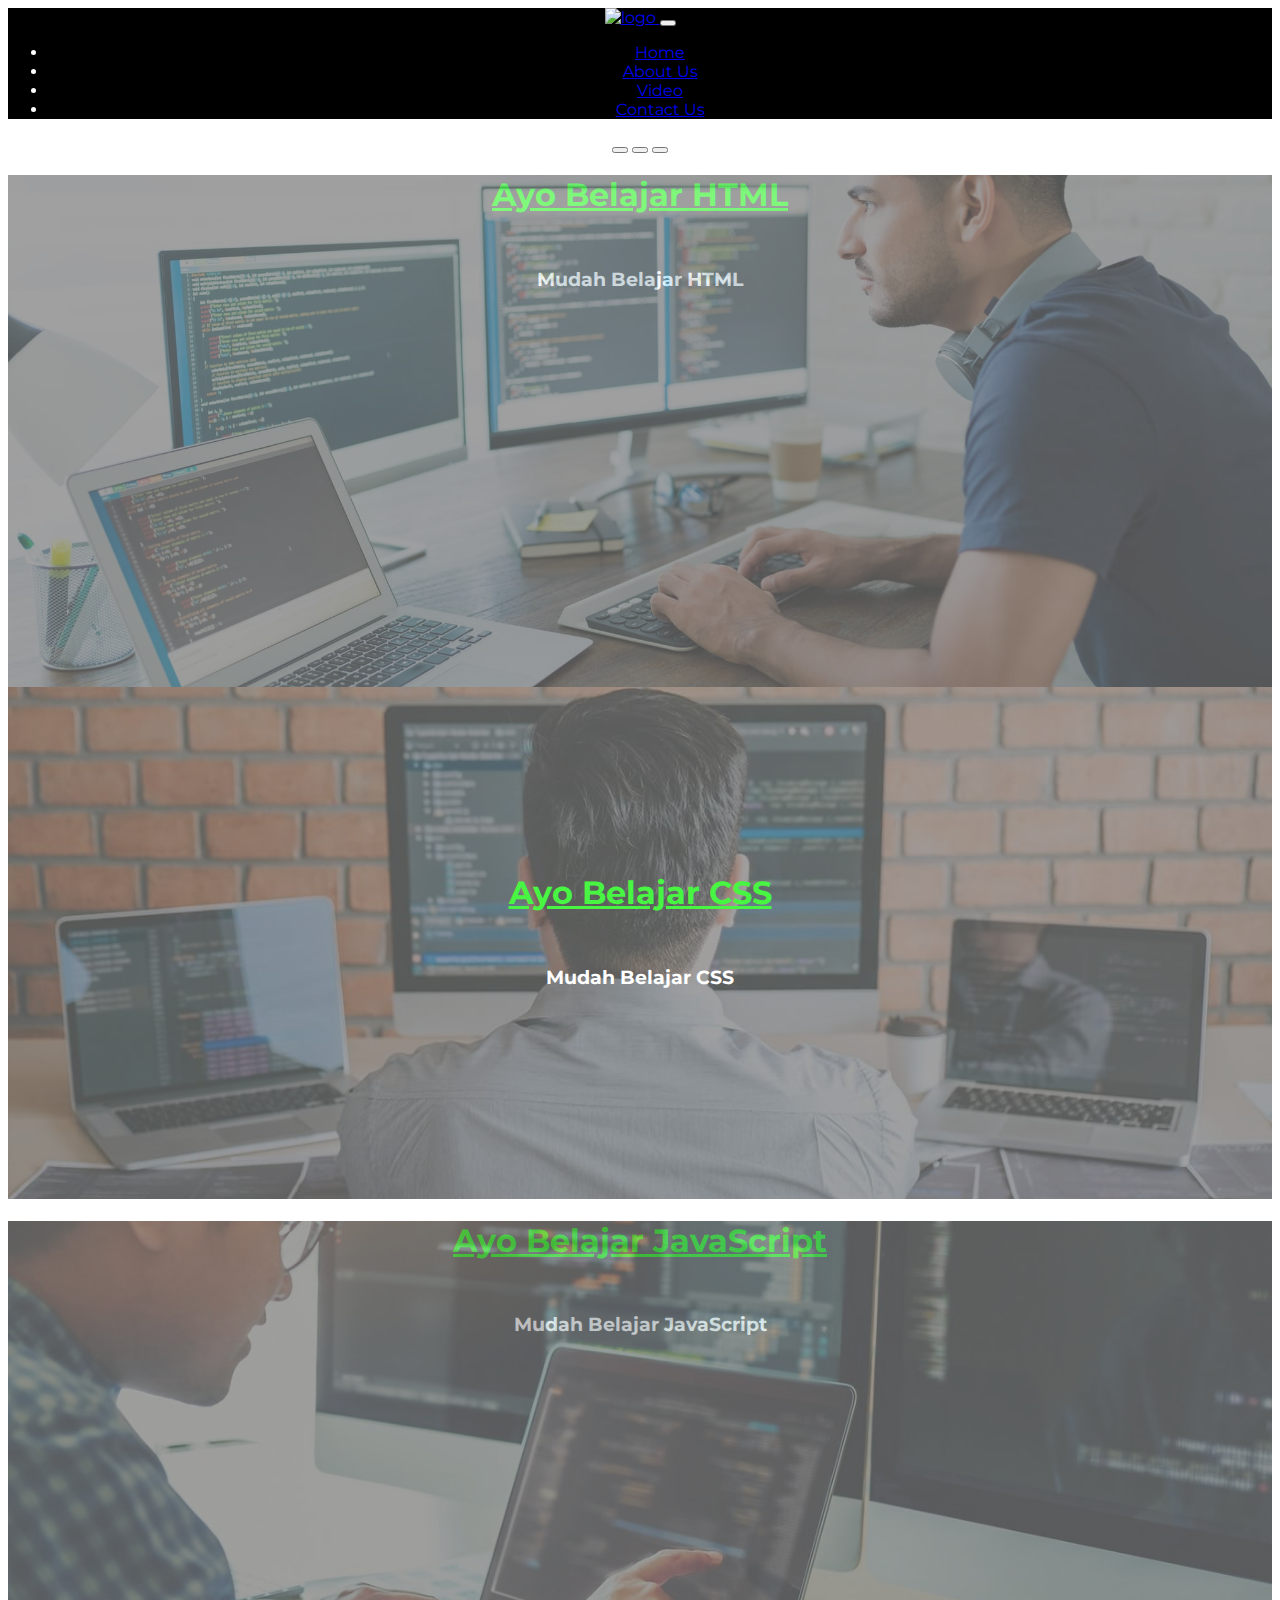
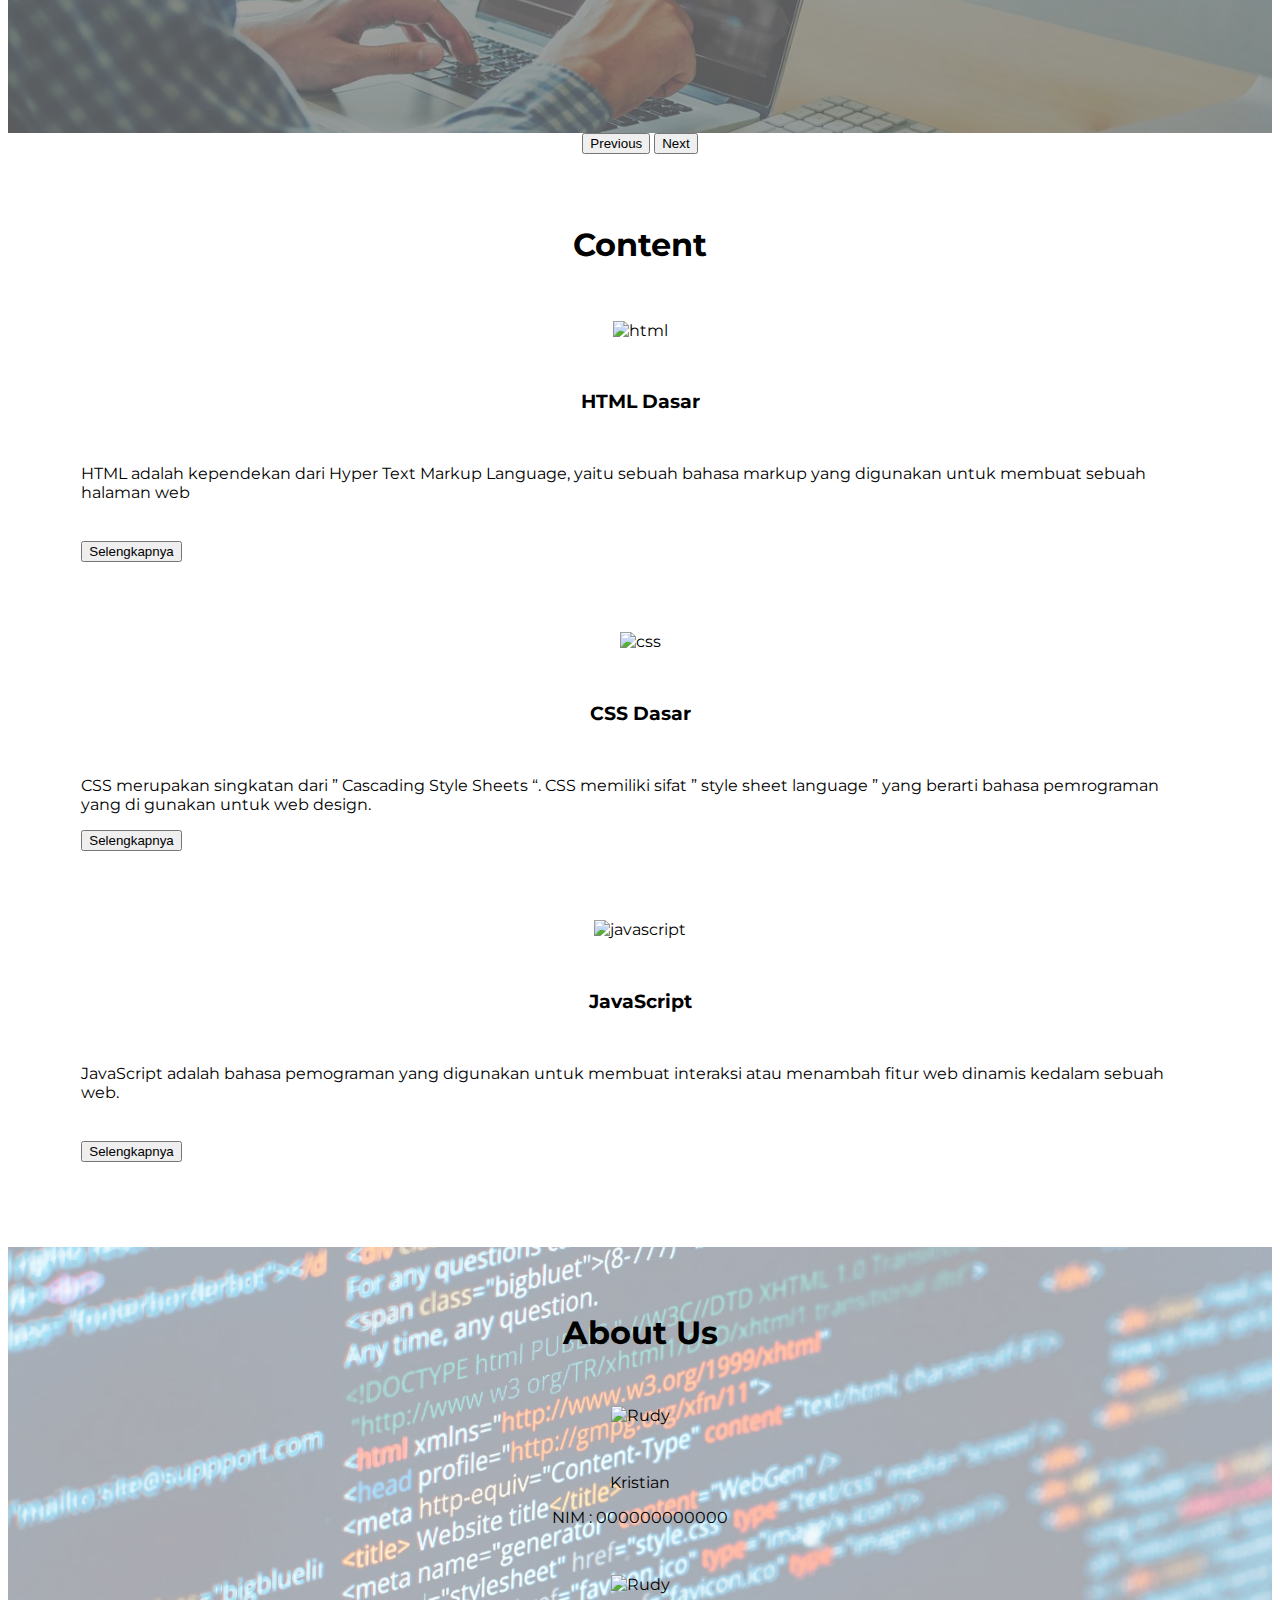
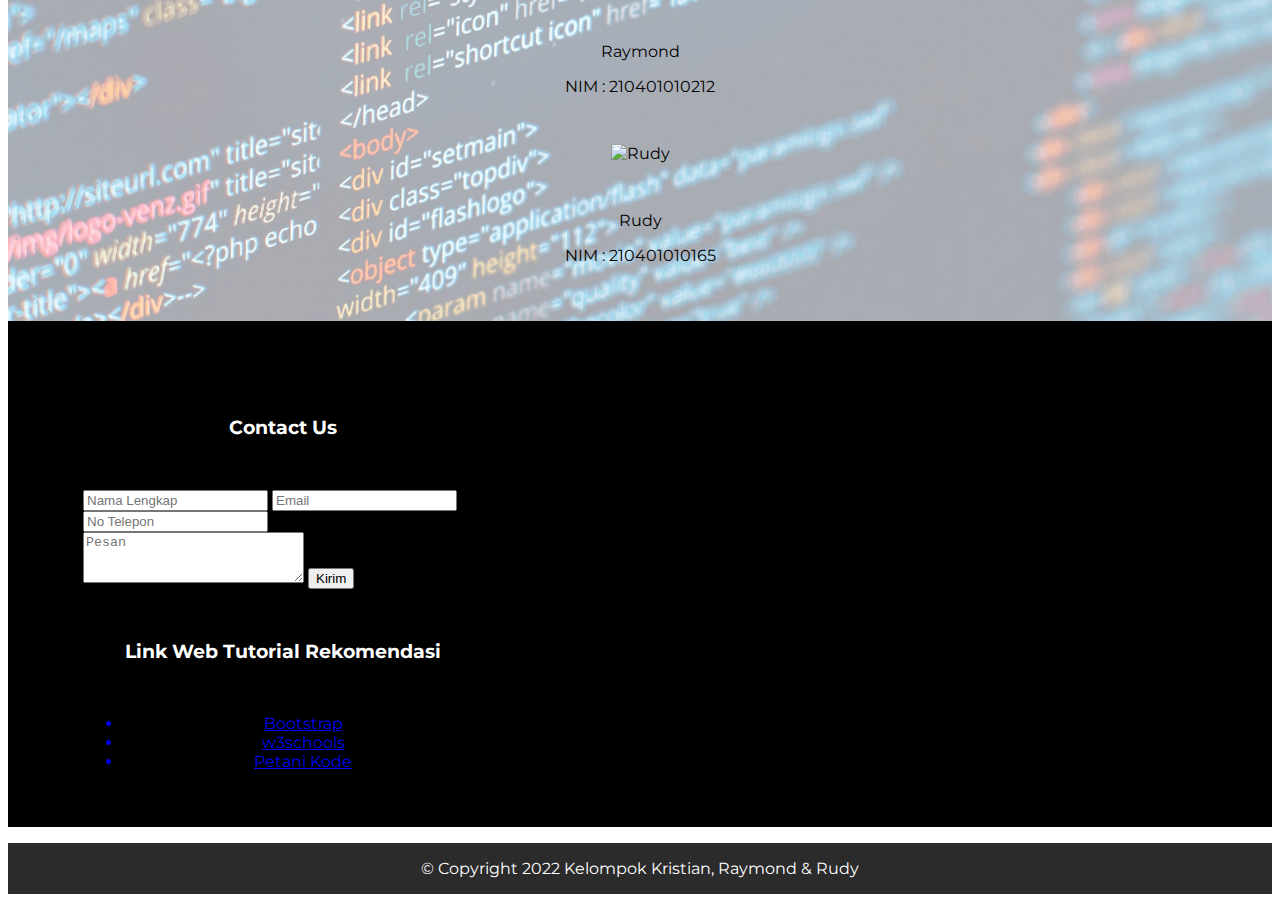
==== index.html @ 99779ef3 "Add files via upload" ====
<!DOCTYPE html>
<html>

<head>
  <meta charset="utf-8">
  <title>Web Programing</title>
  <link rel="icon" href="favicon.ico">

  <!-- Google fonts -->
  <link href="https://fonts.googleapis.com/css2?family=Montserrat:wght@800&family=Ubuntu&display=swap" rel="stylesheet">

  <!-- bootstrap script-->

  <link href="https://cdn.jsdelivr.net/npm/bootstrap@5.1.3/dist/css/bootstrap.min.css" rel="stylesheet" integrity="sha384-1BmE4kWBq78iYhFldvKuhfTAU6auU8tT94WrHftjDbrCEXSU1oBoqyl2QvZ6jIW3" crossorigin="anonymous">

  <!-- CSS stylesheet -->

  <link rel="stylesheet" href="styles.css">

</head>

<body>

 

  <!-- Nav Bar -->

  <div class="container-fluid colored-navbar">
    <nav class="navbar navbar-expand-lg navbar-dark">
      <a class="navbar-brand" href="https://www.unsia.ac.id/?utm_source=amm"> <img class="logo_img" src="images\logo.png" alt="logo"> </a>
      <button class="navbar-toggler " type="button" data-bs-toggle="collapse" data-bs-target="#navbarNavAltMarkup" aria-controls="navbarNavAltMarkup" aria-expanded="false" aria-label="Toggle navigation">
        <span class="navbar-toggler-icon "></span>
      </button>
      <div class="collapse navbar-collapse" id="navbarNavAltMarkup">
        <ul class="navbar-nav ms-auto">
          <li class="nav-item"><a class="nav-link " href="index.html">Home</a></li>
          <li class="nav-item"><a class="nav-link" href="#about-us">About Us</a></li>
          <li class="nav-item"><a class="nav-link" href="Video.html">Video</a></li>
          <li class="nav-item"><a class="nav-link" href="#contact-us">Contact Us</a></li>
        </ul>
      </div>
    </nav>
  </div>


  <!-- Carousel -->

  <div id="myCarousel" class="carousel slide" data-bs-ride="carousel">
    <div class="carousel-indicators">
      <button type="button" data-bs-target="#myCarousel" data-bs-slide-to="0" class="active" aria-current="true" aria-label="Slide 1"></button>
      <button type="button" data-bs-target="#myCarousel" data-bs-slide-to="1" aria-label="Slide 2"></button>
      <button type="button" data-bs-target="#myCarousel" data-bs-slide-to="2" aria-label="Slide 3"></button>
    </div>
    <div class="carousel-inner">
      <div class="carousel-item active">
        <div class="overlay-image" style="background-image:url(belajarhtml.jpg);"></div>
        <div class="container">
          <div class="carousel-caption text-start">
            <h1><a href="HyperText Markup Language.html" style="color: #48f542">Ayo Belajar HTML</a></h1>
            <h3>Mudah Belajar HTML</h3>
          </div>
        </div>
      </div>
      <div class="carousel-item">
        <div class="overlay-image" style="background-image:url(belajarcss.jpg);"></div>
        <div class="container-carousel">
          <div class="carousel-caption">
            <h1><a href="csspage.html" style="color: #48f542">Ayo Belajar CSS</a></h1>
            <h3>Mudah Belajar CSS</h3>
          </div>
        </div>
      </div>
      <div class="carousel-item">
        <div class="overlay-image" style="background-image:url(belajarjavascript.jpg);"></div>
        <div class="container">
          <div class="carousel-caption text-end">
            <h1><a href="javascriptcontent.html" style="color: #48f542">Ayo Belajar JavaScript</a></h1>
            <h3>Mudah Belajar JavaScript</h3>
          </div>
        </div>
      </div>
    </div>
    <button class="carousel-control-prev" type="button" data-bs-target="#myCarousel" data-bs-slide="prev">
      <span class="carousel-control-prev-icon" aria-hidden="true"></span>
      <span class="visually-hidden">Previous</span>
    </button>
    <button class="carousel-control-next" type="button" data-bs-target="#myCarousel" data-bs-slide="next">
      <span class="carousel-control-next-icon" aria-hidden="true"></span>
      <span class="visually-hidden">Next</span>
    </button>
  </div>


  <!-- Content -->

  <div class="content">
    <h1 class="section-heading">Content</h1>
    <div class="row">
      <div class="content-column col-lg-4 col-md-6">
        <div class="card">
          <img src="images\html.jpg" alt="html">
          <div class="card-header">
            <h3>HTML Dasar</h3>
          </div>
          <div class="card-body">
            <p>HTML adalah kependekan dari Hyper Text Markup Language, yaitu sebuah bahasa markup yang digunakan untuk membuat sebuah halaman web</p>
            <div class="Spacing-bottom"> </div>
            <a href="HyperText Markup Language.html"><button type="button" class="btn btn-outline-dark btn-block col-12">Selengkapnya</button></a>
          </div>
        </div>
      </div>

      <div class="content-column col-lg-4 col-md-6">
        <div class="card">
          <img src="images\css.jpg" alt="css">
          <div class="card-header">
            <h3>CSS Dasar</h3>
          </div>
          <div class="card-body">
            <p>CSS merupakan singkatan dari ” Cascading Style Sheets “. CSS memiliki sifat ” style sheet language ” yang berarti bahasa pemrograman yang di gunakan untuk web design.</p>
            <a href="csspage.html"><button type="button" class="btn btn-outline-dark btn-block col-12">Selengkapnya</button></a>
          </div>
        </div>
      </div>

      <div class="content-column col-lg-4 col-md-12">
        <div class="card">
          <img src="images\javascript.jpg" alt="javascript">
          <div class="card-header">
            <h3>JavaScript</h3>
          </div>
          <div class="card-body">
            <p>JavaScript adalah bahasa pemograman yang digunakan untuk membuat interaksi atau menambah fitur web dinamis kedalam sebuah web.</p>
            <div class="Spacing-bottom"></div>
            <a href="javascriptcontent.html"><button type="button" class="btn btn-outline-dark btn-block col-12">Selengkapnya</button></a>
          </div>
        </div>
      </div>
    </div>
  </div>

  <!-- About US -->
  <div class="container-fluid" id="about-us">
    <div class="about-us-text">
      <h1>About Us</h1>
      <div class="row">
        <div class="col-md-4 col-sm-12">
          <img class="our-foto" src="images\Kristian.png" alt="Rudy">
          <p>Kristian</p>
          <p>NIM : 000000000000</p>
        </div>
        <div class="col-md-4 col-sm-12">
          <img class="our-foto" src="images\Raymond.jpg" alt="Rudy">
          <p>Raymond</p>
          <p>NIM : 210401010212</p>
        </div>
        <div class="col-md-4 col-sm-12">
          <img class="our-foto" src="images\Rudy.jpg" alt="Rudy">
          <p>Rudy</p>
          <p>NIM : 210401010165</p>
        </div>
      </div>
    </div>
  </div>

  <!-- <Contact Us> -->
  <div class="container-fluid" id="contact-us">
    <div class="row">
      <div class="col-md-6 col-sm12 mx-auto" style="color:white; width:25rem;">
        <h3>Contact Us</h3>
        <div class="card">
          <div class="card-body" style="color:black;">
            <form action="https://formsubmit.co/f3bdb7e244bcaf21a9be1b968df72f1d" method="post">
              <input type="text" class="field" name="name" placeholder="Nama Lengkap">
              <input type="email" name="email" placeholder="Email">
              <input type="number" name="phone" placeholder="No Telepon">
              <textarea name="message" data-length="150" rows="3" cols="25" placeholder="Pesan"></textarea>
              <button type="button submit" class="btn btn-outline-dark btn-block col-3">Kirim</button>
            </form>
          </div>
        </div>
      </div>
      <div class="col-md-6 col-sm12 mx-auto" style="color:white; width:25rem;">
        <h3>Link Web Tutorial Rekomendasi</h3>
        <div class="card">
          <ul class="list-group list-group-flush">
            <a href="https://getbootstrap.com/docs/5.1/getting-started/introduction/">
              <li class="list-group-item">Bootstrap</li>
            </a>
            <a href="https://www.w3schools.com/">
              <li class="list-group-item">w3schools</li>
            </a>
            <a href="https://www.petanikode.com/">
              <li class="list-group-item">Petani Kode</li>
            </a>
          </ul>
        </div>
      </div>
    </div>
  </div>

  <!-- Footer -->
  <footer>
    <p class="copyright" style="padding:1rem; background-color:#2B2B2B; margin-bottom:0; color:white;">© Copyright 2022 Kelompok Kristian, Raymond & Rudy</p>
  </footer>

  <!--bootstrap -->

  <script src="https://cdn.jsdelivr.net/npm/bootstrap@5.1.3/dist/js/bootstrap.bundle.min.js" integrity="sha384-ka7Sk0Gln4gmtz2MlQnikT1wXgYsOg+OMhuP+IlRH9sENBO0LRn5q+8nbTov4+1p" crossorigin="anonymous"></script>



</body>

</html>
---- styles.css ----
body {
  font-family: 'Montserrat', sans-serif;
  text-align: center;
}

h3 {
  padding: 2rem;
}

/* Navbar */
.colored-navbar {
  background-color: black;
  color: white;
}

.logo_img {
  max-height: 60px;
  width: auto;
  max-width: 140px;
}

/* Carousel */
.carousel-item {
  height: 32rem;
  background: #777;
  color: white;
  position: relative;
  background-position: center;
  background-size: cover;
}

.container-carousel {
  position: absolute;
  bottom: 0;
  left: 0;
  right: 0;
}

.carousel-caption {
  padding-bottom: 10rem;
}

.overlay-image {
  position: absolute;
  bottom: 0;
  left: 0;
  right: 0;
  top: 0;
  background-position: center;
  background-size: cover;
  opacity: 0.3;
}

/* Content */
.content {
  padding: 50px;
}

.content-column {
  padding: 3% 2%;
}

.content-text {
  font-size: 3rem;
  line-height: 1.5;
}

.card-body {
  text-align: left;
}

.Spacing-bottom {
  height: 1.45rem;
}

/*About Us*/
#about-us {
  position: relative;
  color: black;
  background-image: url(Aboutusbackground.png);
  background-position: center;
  background-size: cover;
}

.about-us-text {
  padding: 45px 75px 40px;
}

.our-foto {
  width: 5rem;
  padding-top: 2rem;
  padding-bottom: 2rem;
}

/*Contact Us*/
#contact-us {
  background-color: black;
  padding: 45px 75px 40px;
}

/*Content Materi */
.background-content {
  background-image: url(programerdesk.png);
  background-position: center;
  background-size: cover;
}

.materi-belajar {
  font-family: sans-serif;
  padding: 1rem 1rem;
  width: 75%;
  text-align: left;
}

/*Video*/
.video {text-align: center;}
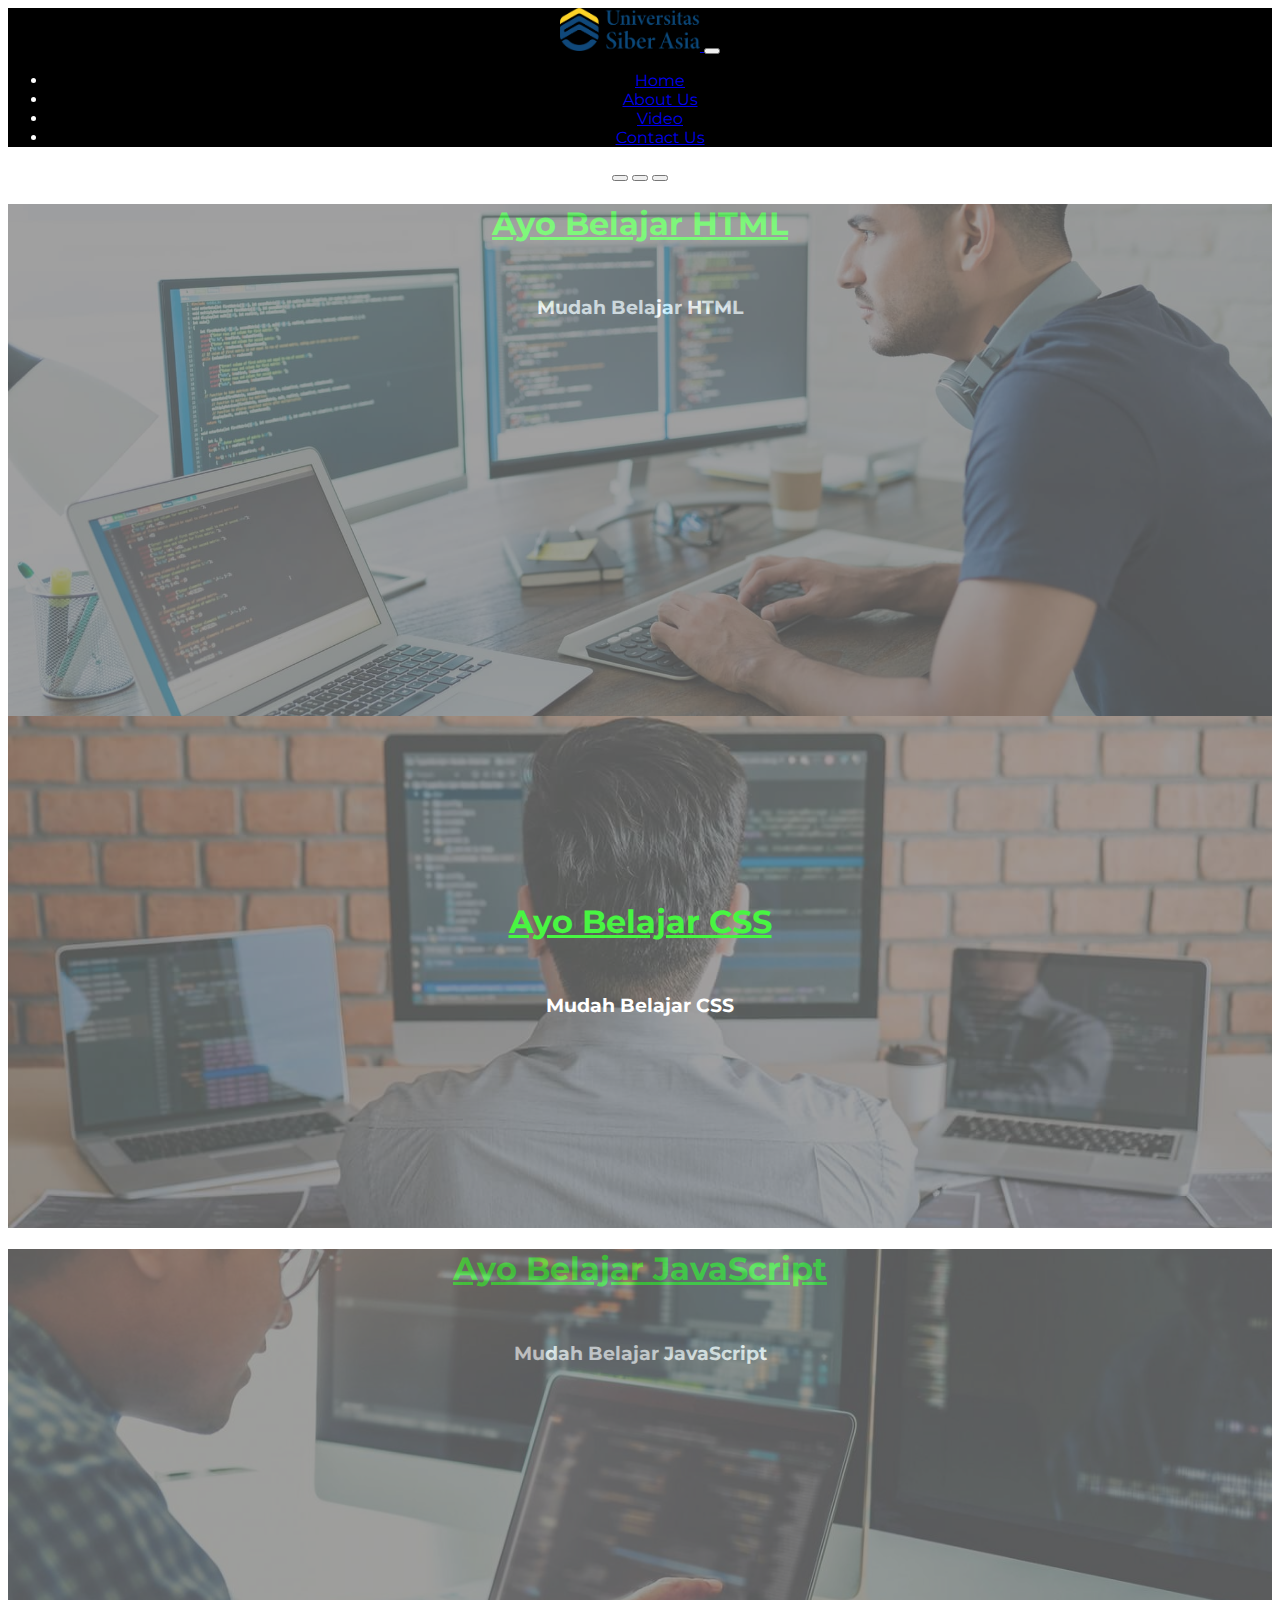
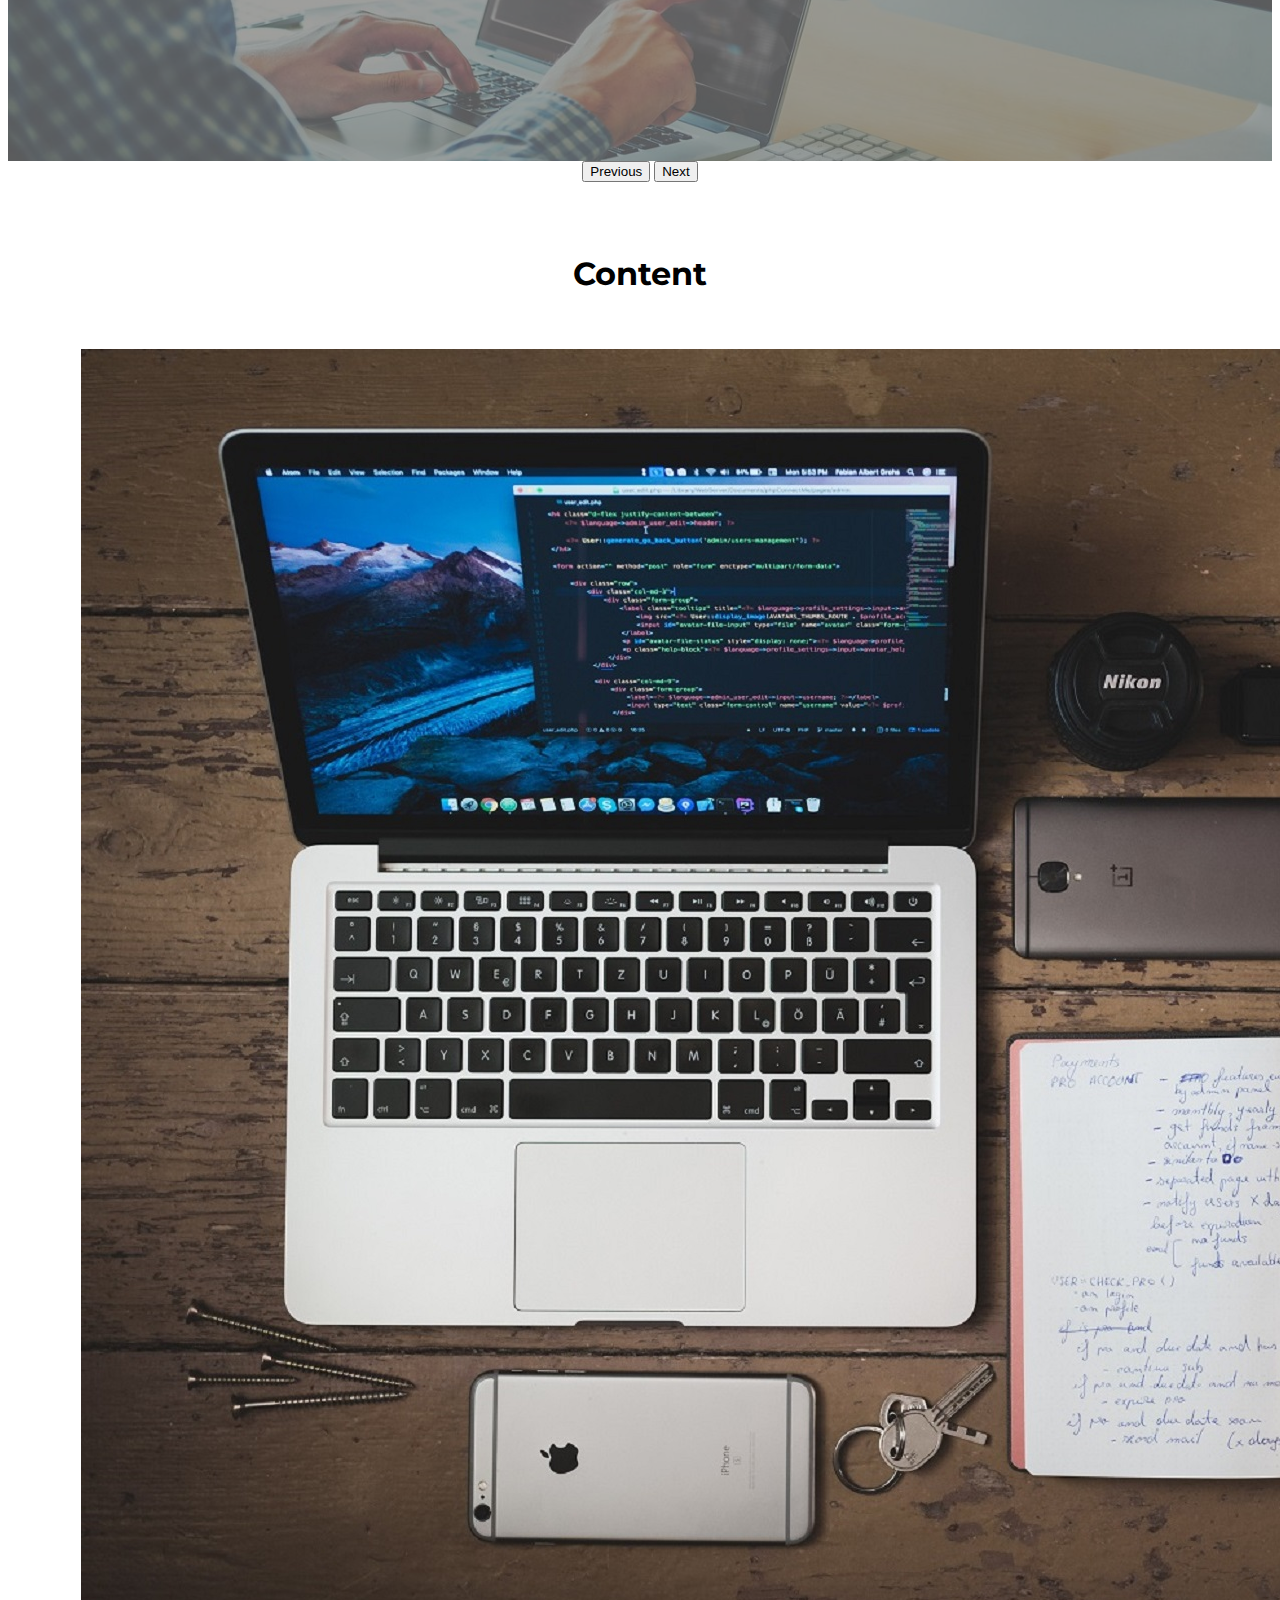
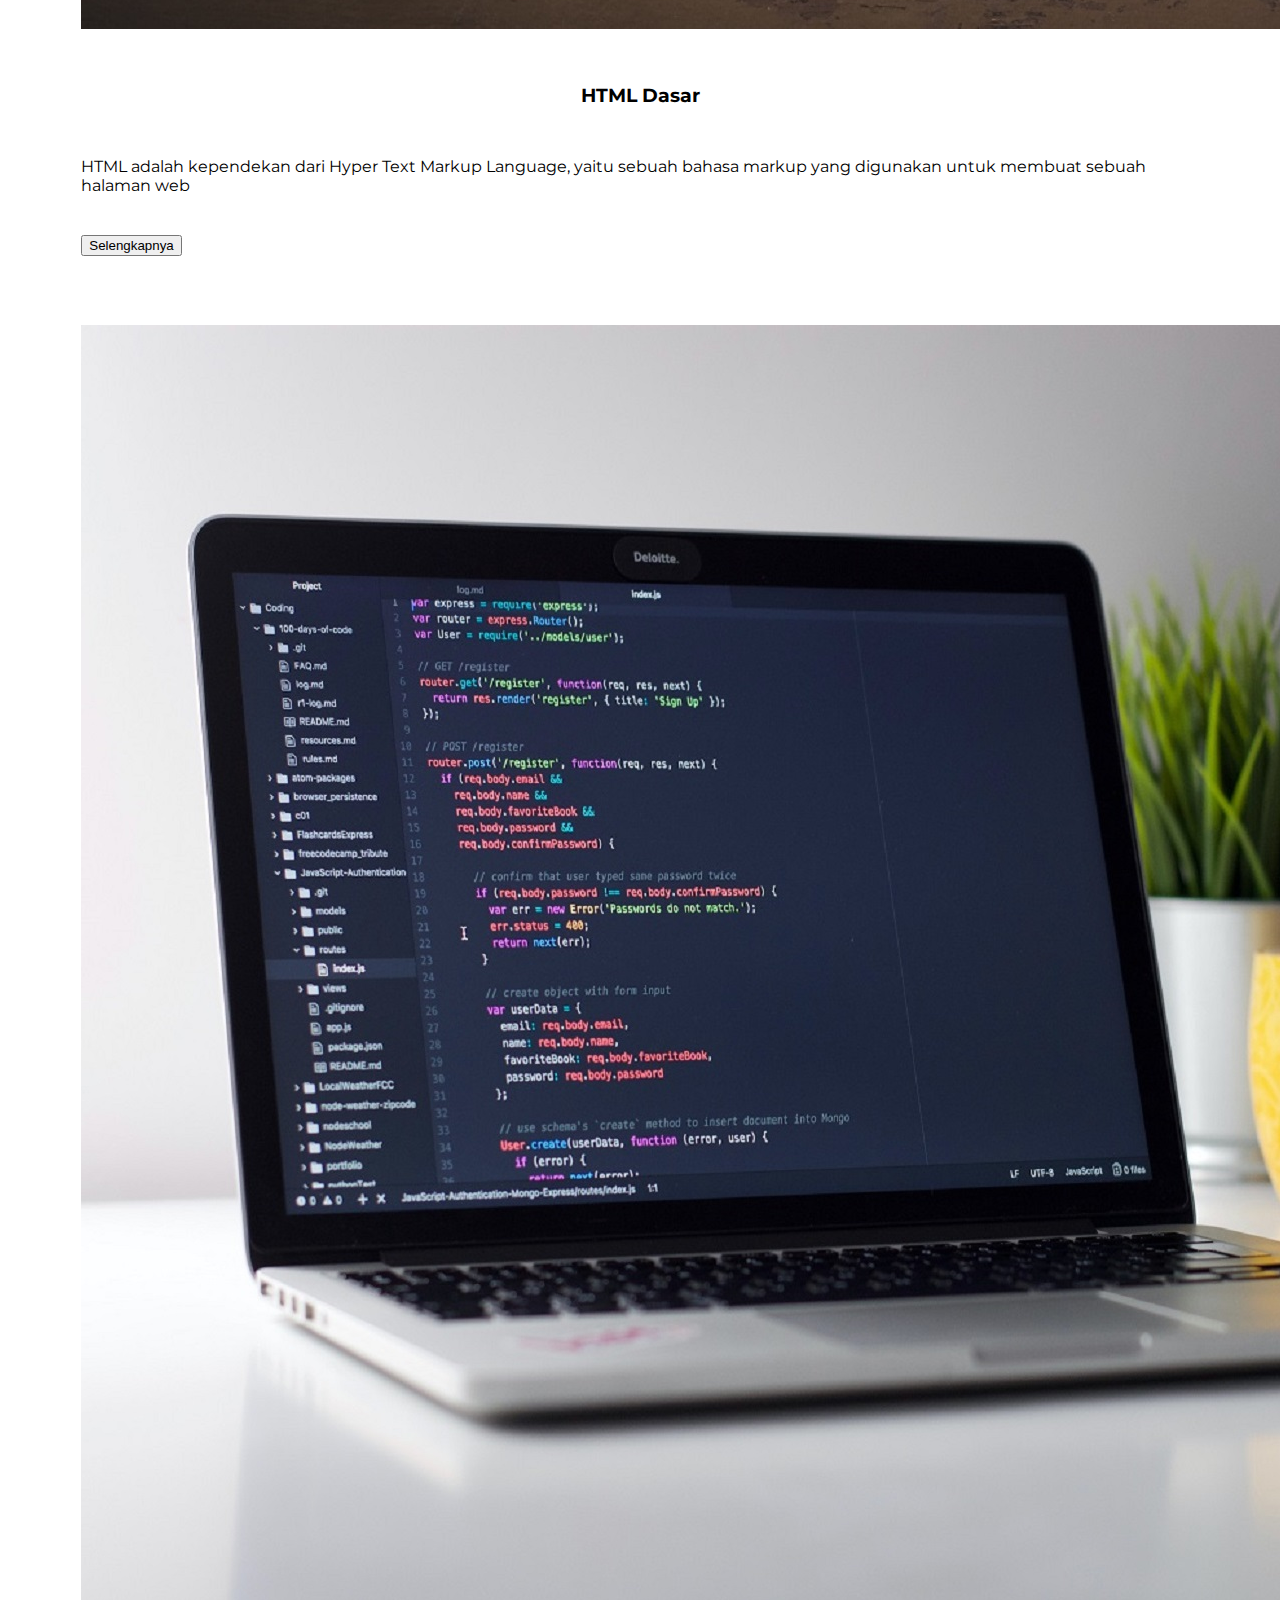
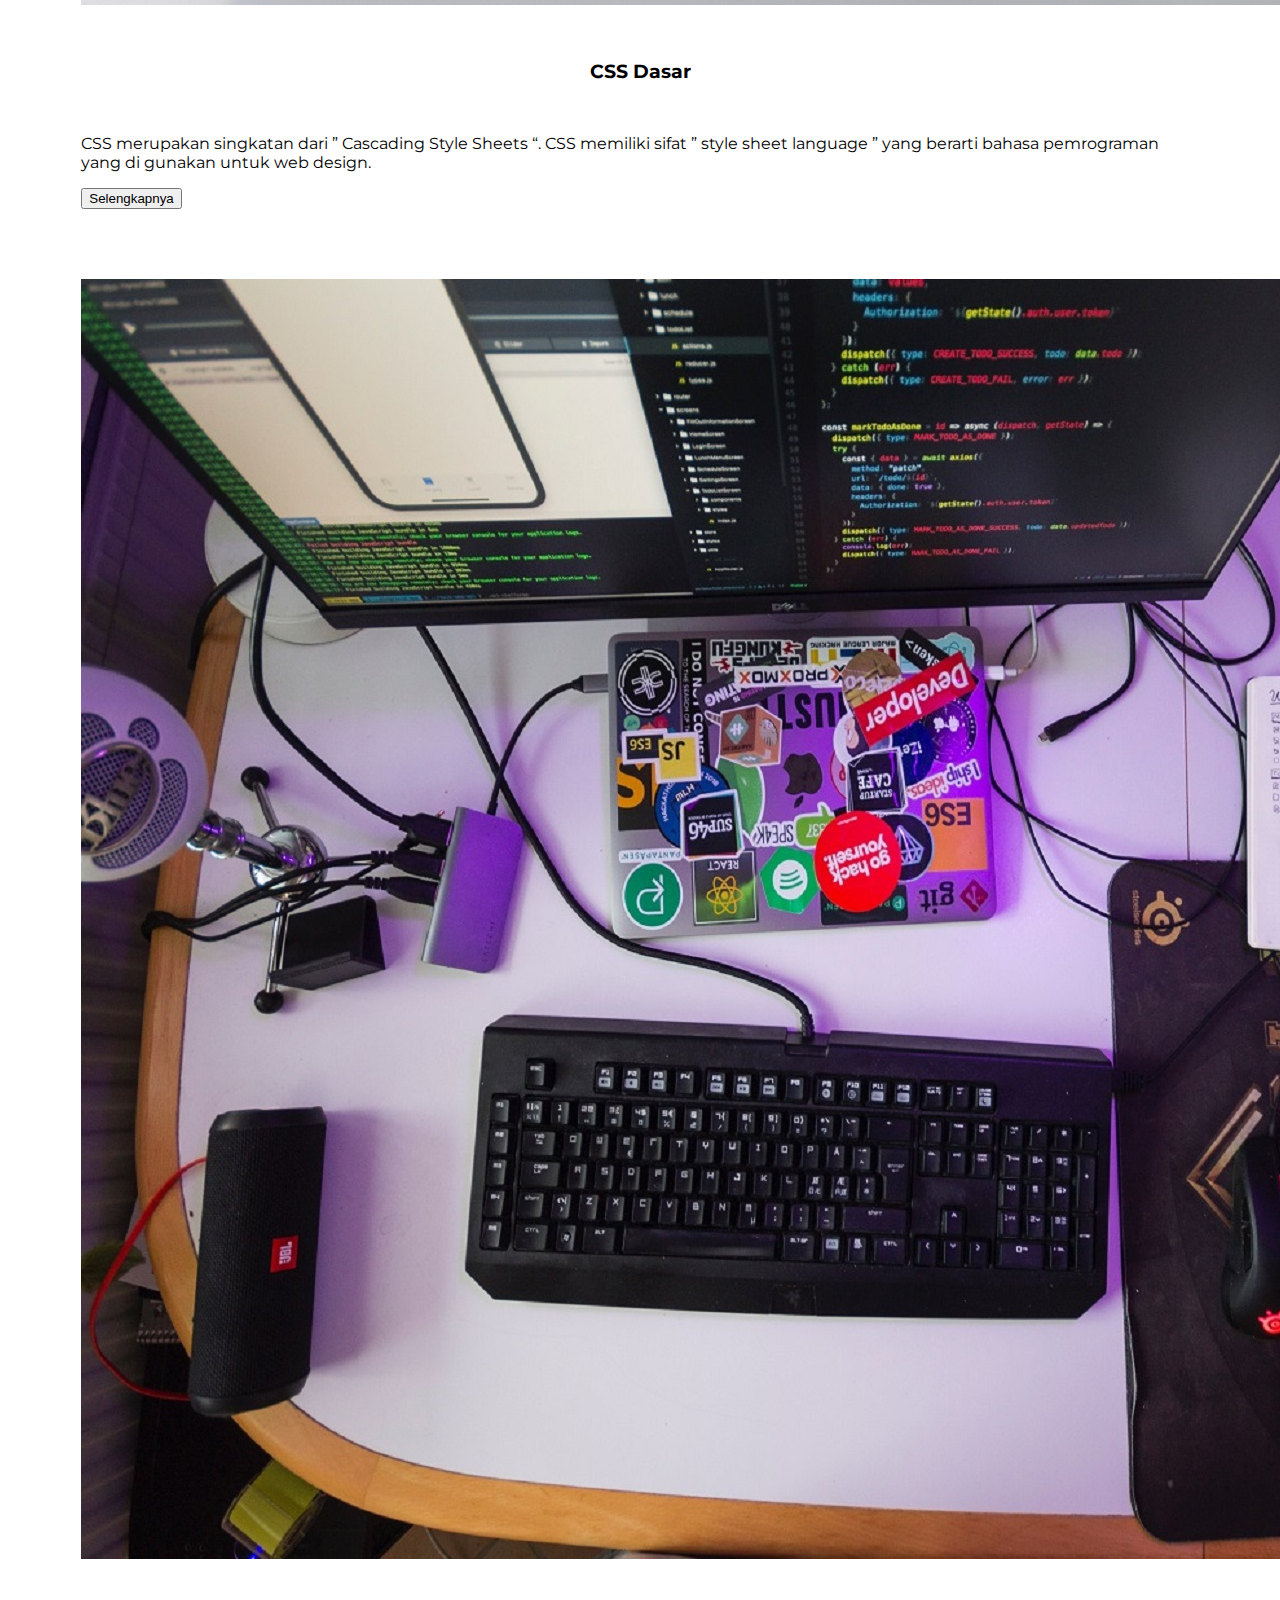
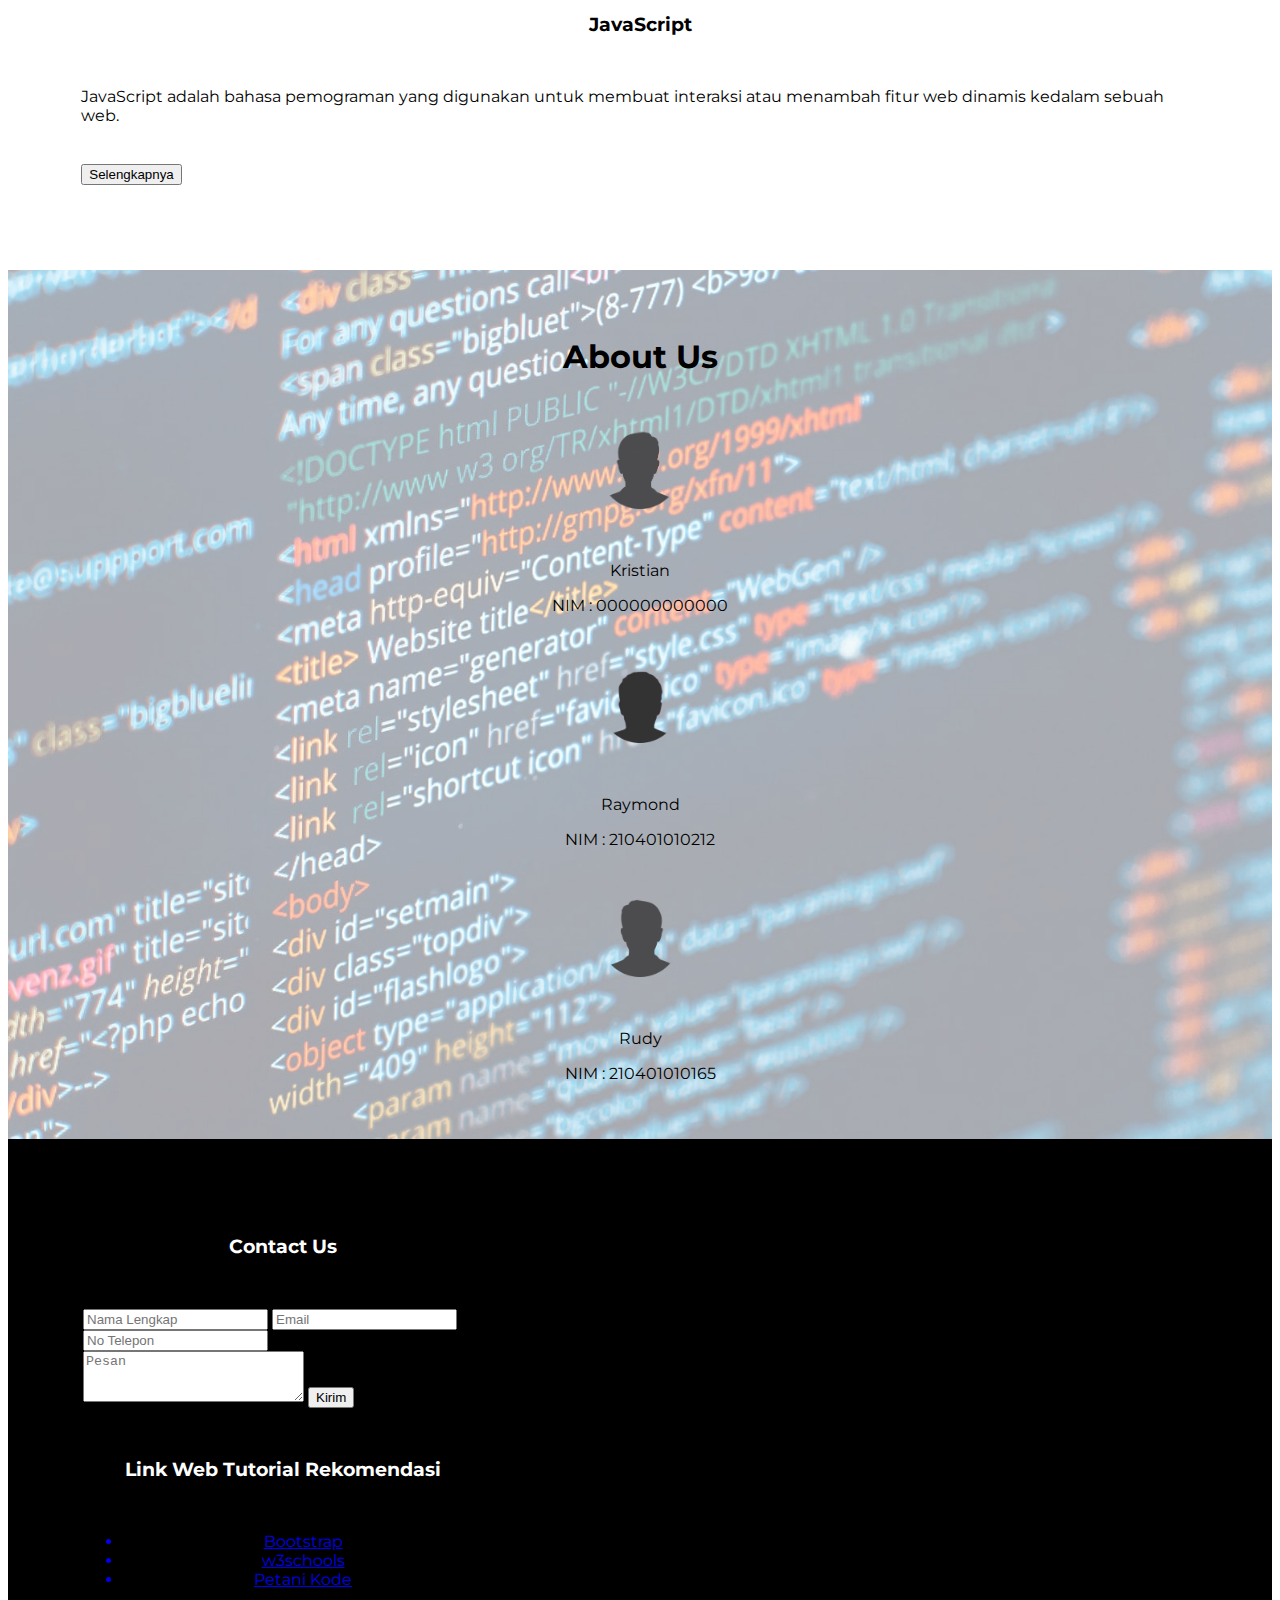
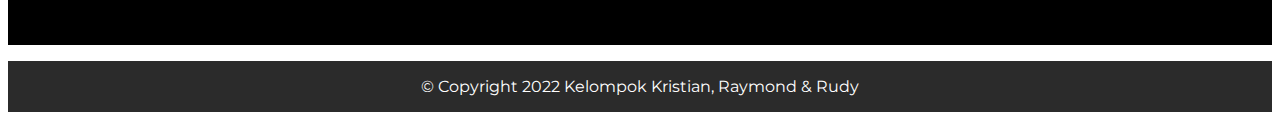
==== commit 1742e8de: "Update index.html" ====
--- a/index.html
+++ b/index.html
@@ -170,7 +170,7 @@
         <h3>Contact Us</h3>
         <div class="card">
           <div class="card-body" style="color:black;">
-            <form action="https://formsubmit.co/f3bdb7e244bcaf21a9be1b968df72f1d" method="post">
+            <form action="https://formsubmit.co/492669eb0517fafce949626aab888c25" method="post">
               <input type="text" class="field" name="name" placeholder="Nama Lengkap">
               <input type="email" name="email" placeholder="Email">
               <input type="number" name="phone" placeholder="No Telepon">
